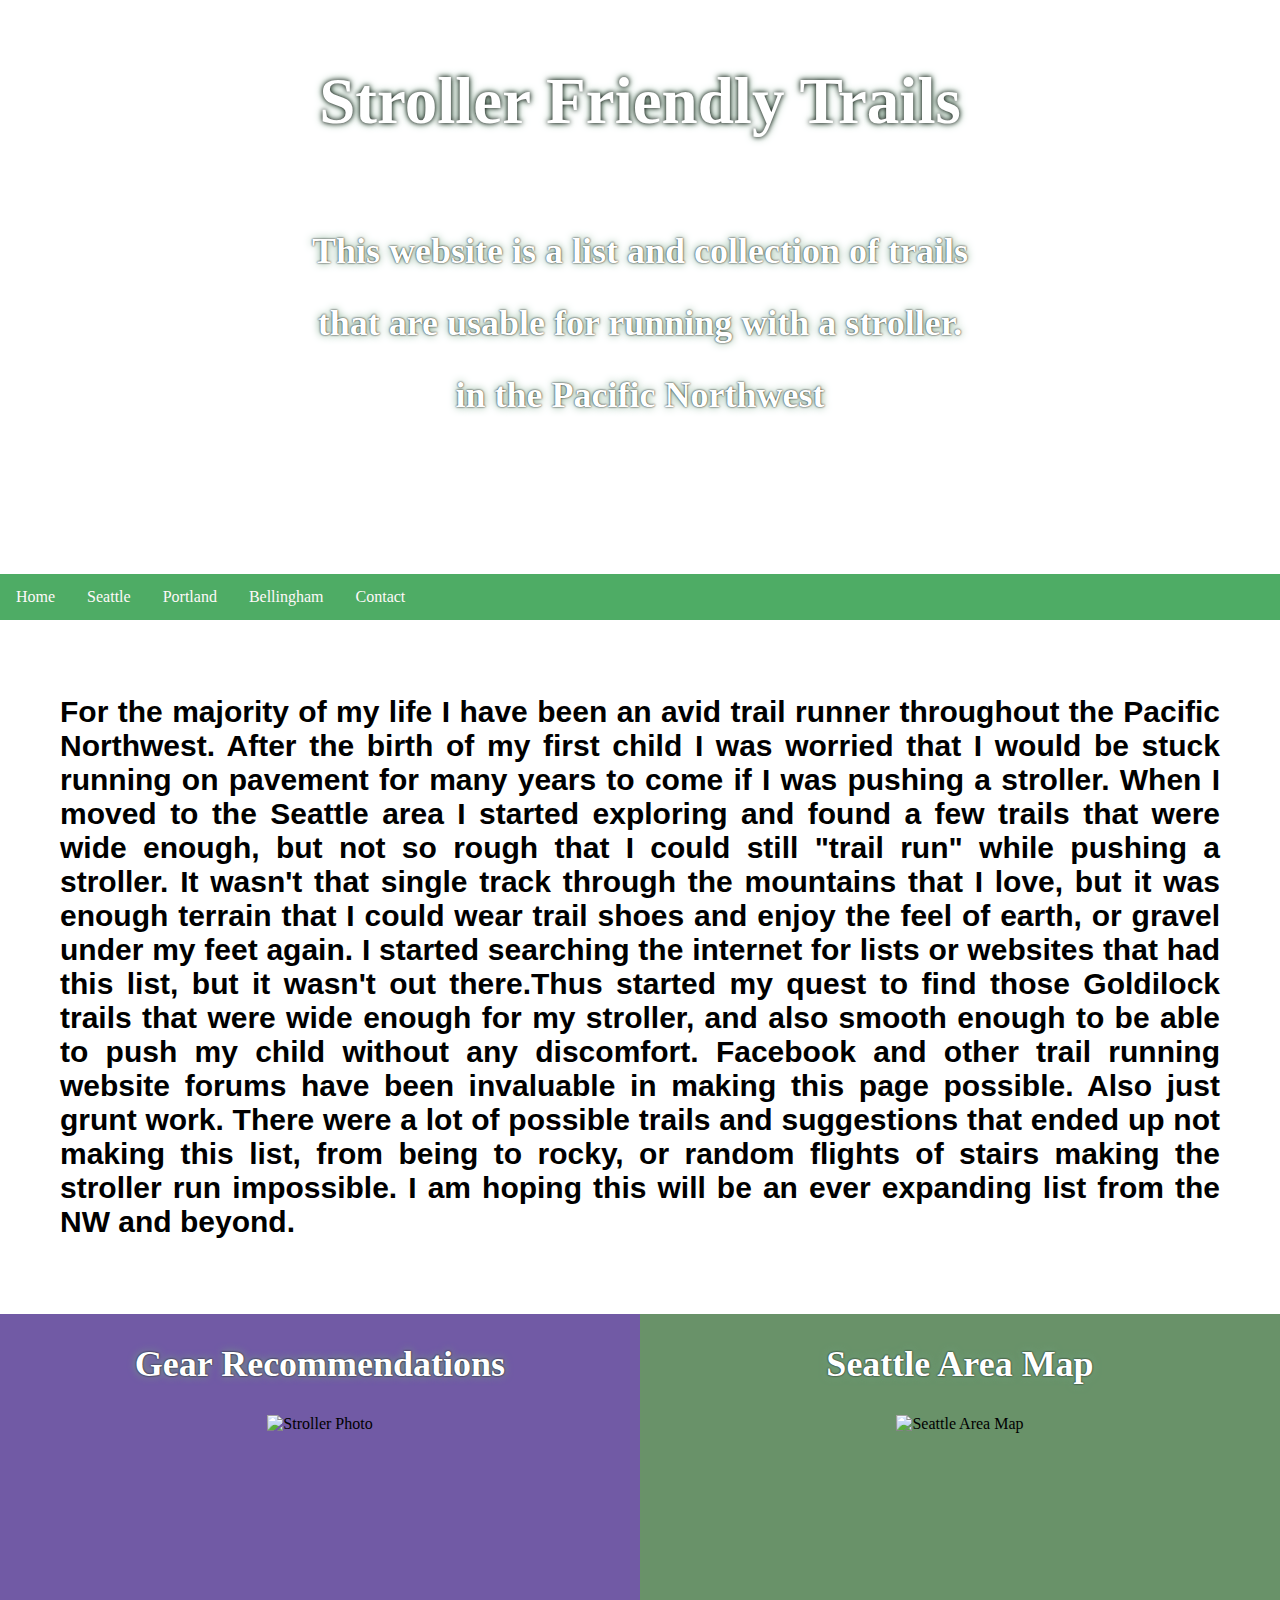
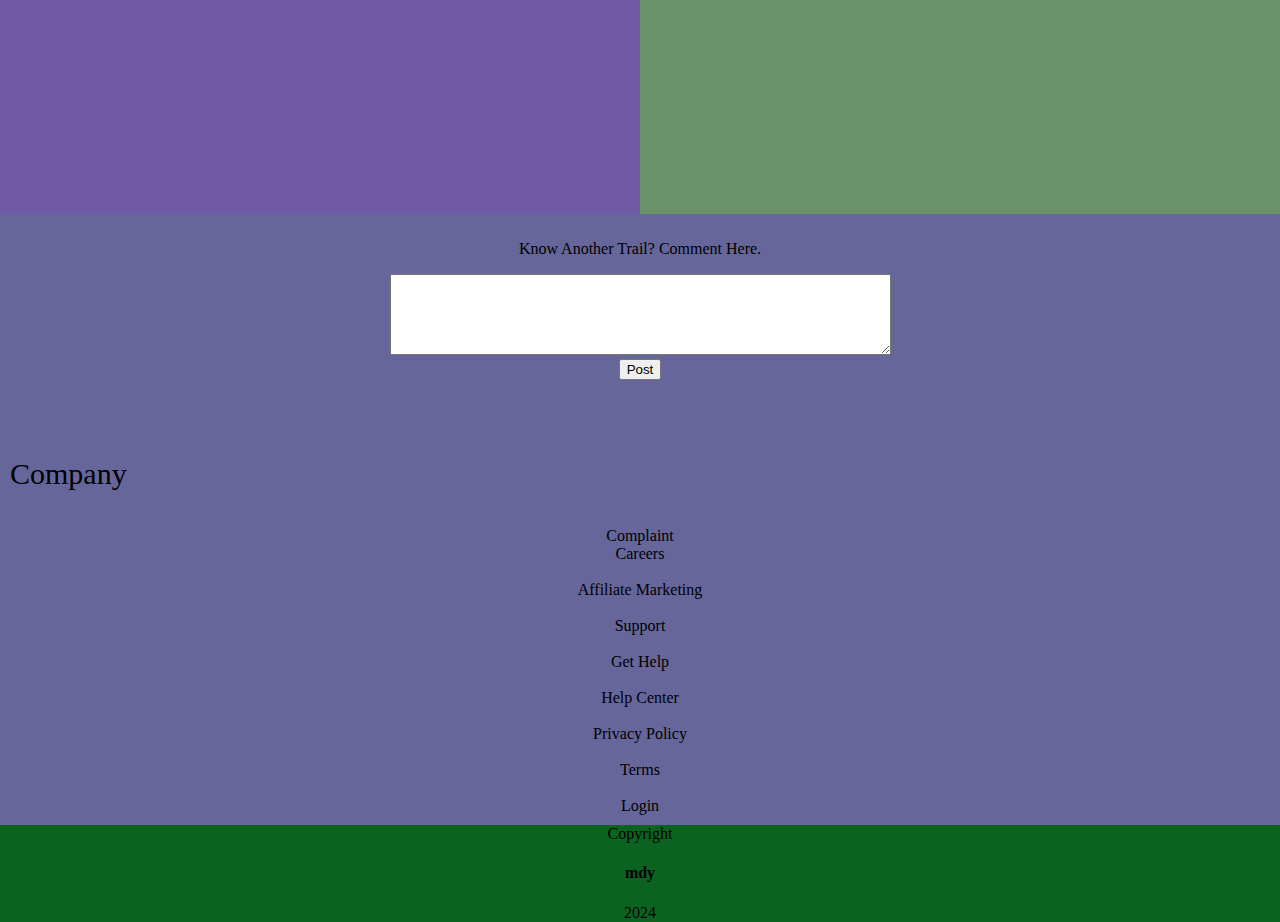
==== index.html @ 556f543b "foot2" ====
<!DOCTYPE html>
<html lang="en">
<head>
  <link rel="stylesheet" type="text/css" href="style.css"/>
    <meta charset="UTF-8">
    <meta name="viewport" content="width=device-width, initial-scale=1.0">
    <title>Website Stroller Friendly</title>
  <meta name="google-site-verification" content="e_IEe_mgp58Mw7TyH2IWBPhFUQuqyBUYYZ0FSE-vwtk" />
   <script src="file:///D:\codeFolder\Website1\otherwebsitestuff\websitev1.js"></script>
</head>
<body>
  <div class="header">
    <h1>Stroller Friendly Trails</h1>
    <div>
      <br>
    <h2>This website is a list and collection of trails</h2>
    <h2>that are usable for running with a stroller.</h2>
    <h2>in the Pacific Northwest</h2>
    <br></br>
    <br></br>
    <br></br>
    </div>
  </div>
    <div class="topnav">
      <a href="index.html">Home</a>
      <a href="seattleindex.html">Seattle</a>
      <a href="https://www.alltrails.com/us/oregon/portland/strollers">Portland</a>
      <a href="https://www.alltrails.com/us/washington/bellingham/strollers">Bellingham</a>
      <a href="https://www.facebook.com/profile.php?id=61564879913653">Contact</a>
    </div>
    <div class="container">
    <h3>
      For the majority of my life I have been an avid trail runner throughout the Pacific Northwest. After the birth of my first child I was worried that I would be stuck running on pavement for many years to come if I was pushing a stroller.
      When I moved to the Seattle area I started exploring and found a few trails that were wide enough, but not so rough that I could still "trail run" while pushing a stroller.  It wasn't that single track through the mountains that I love,
      but it was enough terrain that I could wear trail shoes and enjoy the feel of earth, or gravel under my feet again. I started searching the internet for lists or websites that had this list, but it wasn't out there.Thus started my quest 
      to find those Goldilock trails that were wide enough for my stroller, and also smooth enough to be able to push my child without any discomfort. Facebook and other trail running website forums have been invaluable in making this page 
      possible.  Also just grunt work. There were a lot of possible trails and suggestions that ended up not making this list, from being to rocky, or random flights of stairs making the stroller run impossible. I am hoping this will be an 
      ever expanding list from the NW and beyond.
      </h3>
    </div>
    <div class='some-page-wrapper'>
        <div class='row'>
          <div class='column'>
            <div class='blue-column'>
              <h2>Gear Recommendations</h2>
              <img src="https://images.unsplash.com/photo-1600563093202-337471bde37e?q=80&w=2012&auto=format&fit=crop&ixlib=rb-4.0.3&ixid=M3wxMjA3fDB8MHxwaG90by1wYWdlfHx8fGVufDB8fHx8fA%3D%3D"
  alt="Stroller Photo" width="350" height="350">
            </div>
          </div>
          <div class='column'>
            <div class='green-column'>
              <h2>Seattle Area Map</h2>
              <img src="https://cdn-assets.alltrails.com/static-map/production/lists/13932834/lists-13932834-20201115195437000000000-625x365-1.png"
              alt="Seattle Area Map" width="350" height="350">
            </div>
          </div>
        </div>
      </div>     
    </div>
    <!--footer stuff-->
    <div class="footer">
      <footer>
        <p>Know Another Trail? Comment Here.</p>
        <div id="comment-container">
      </div>
      <textarea name="" id="new-comment" cols="60" rows="5"></textarea>
      <br>
      <button id="btn-post">Post</button> 
        <div class="footer0">
          <h1></h1>
        </div>
        <div class="footer2"><br>Company</div></br>
            <br>Complaint</bt>
            <br>Careers</br>
            <br>Affiliate Marketing</br>
            <br>Support</br>
            <br>Get Help</br>
            <br>Help Center</br>
            <br>Privacy Policy</br>
            <br>Terms</br>
            <br>Login</br>
          </div>

        <div class="footer3">Copyright<h4>mdy</h4> 2024</div>
      <!--footer stuff above-->
    
    <script>
     document.getElementById("btn-post").addEventListener("click", function () {
    const newComment = document.getElementById("new-comment").value;
    const commentContainer = document.getElementById("comment-container");
    const commentElement = document.createElement("p");
    commentElement.innerText = newComment;
    commentContainer.appendChild(commentElement);
    document.getElementById("new-comment").value = "";
});

    </script>
</body>
</html>
---- style.css ----
h1 {
  color: white;
  text-shadow: 0 0 5px black, 0 0 9px hsl(140, 21%, 54%);
  font-size: 65px;
}
h2 {
  color: white;
  text-shadow: 0 0 2px black, 0 0 9px hsl(140, 21%, 54%);
  font-size: 36px;
}
h3 {
  font-family:'Segoe UI', Tahoma, Geneva, Verdana, sans-serif;
  font-size: 30px;
}
      body {
        margin: 0;
      }
      
      .header{
    
      font-family: Garamond, serif;
      background-image: url("https://media.gettyimages.com/id/1339751014/photo/rain-in-the-forest-vancouver-canada.jpg?s=612x612&w=0&k=20&c=9OWQKb3u7p2DpSDrxDTS7uBqawrjtuKycrcthLVNpZA=");
      padding: 20px;
      text-align: center;
       
      }
      .topnav {
        overflow: hidden;
        background-color: #4eac65;
      }
      .topnav a {
        float: left;
        display: block;
        color: #fff9f9;
        text-align: center;
        padding: 14px 16px;
        text-decoration: none;
      }
      
      .topnav a:hover {
        background-color: #0a6320;
        color: rgb(0, 0, 0);
      }
      .topnav a:active {
        background-color:rgb(20, 192, 92);
        box-shadow: 0 5px #056337;
        transform: translateY(4px);
      }  
.container {
  padding: 45px;
  padding-left: 60px;
  padding-right: 60px;
  text-align: justify;}

/* Future 2 bottom columns */
.row {
  display: flex;
  flex-direction: row;
  flex-wrap: wrap;
  width: 100%;
}

.column {
  display: flex;
  flex-direction: column;
  flex-basis: 100%;
  flex: 1;
}

.blue-column {
  background-color: rgb(113, 90, 165);
  height: 500px;
  text-align: center;
}

.green-column {
  background-color: rgb(105, 146, 105);
  height: 500px;
  text-align: center;
}

/*responsive layout*/
@media screen and (max-width: 800px) {
  .leftcolumn, .rightcolumn {
    width: 100%;
    padding: 0;
  }
}
.footer {
  background-color: #66669b;
  padding: 10px;
  text-align: center;
  
}
ul {
  list-style-type: none;
  text-align: center;
}
.footer2 {
  display: flex;
  flex-wrap: wrap;
  font-size: 30px;
  text-align: center;
}
.footer3 {
  text-align: center;
  background-color: #0a6320;
}
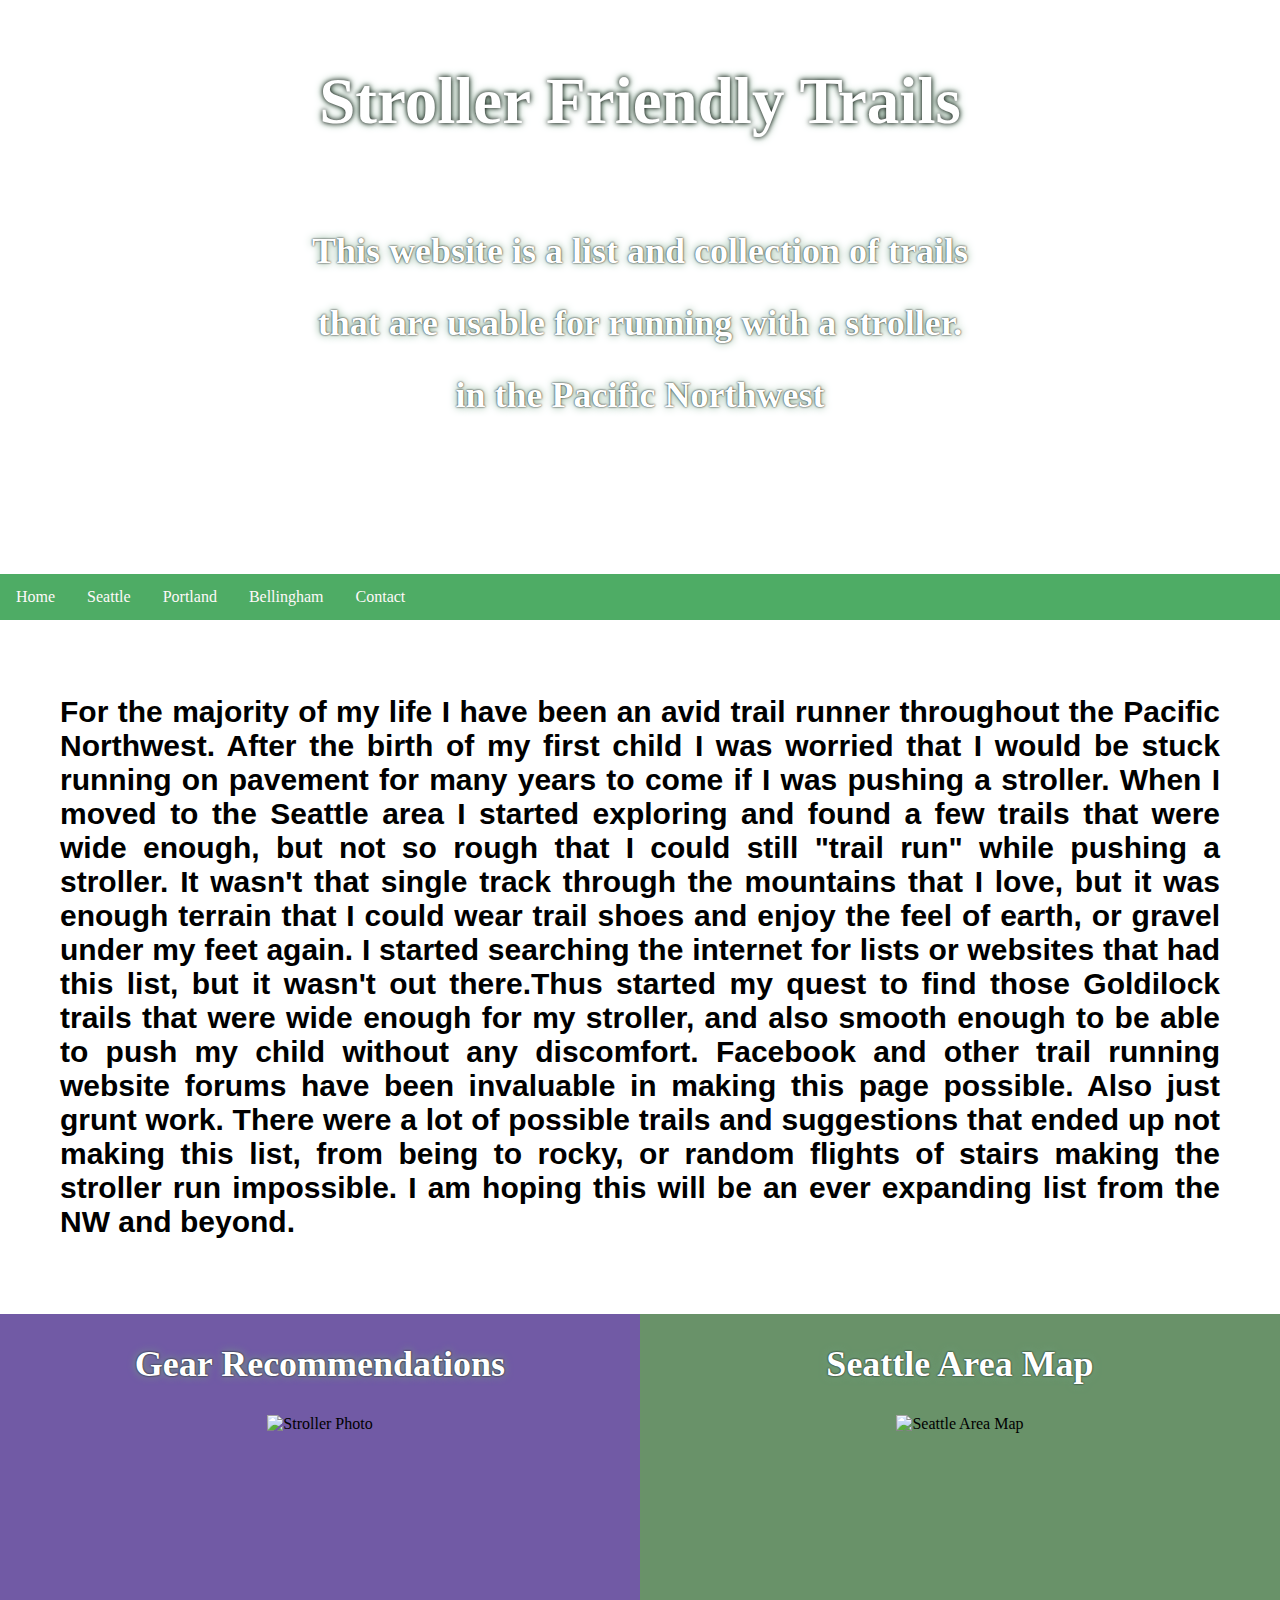
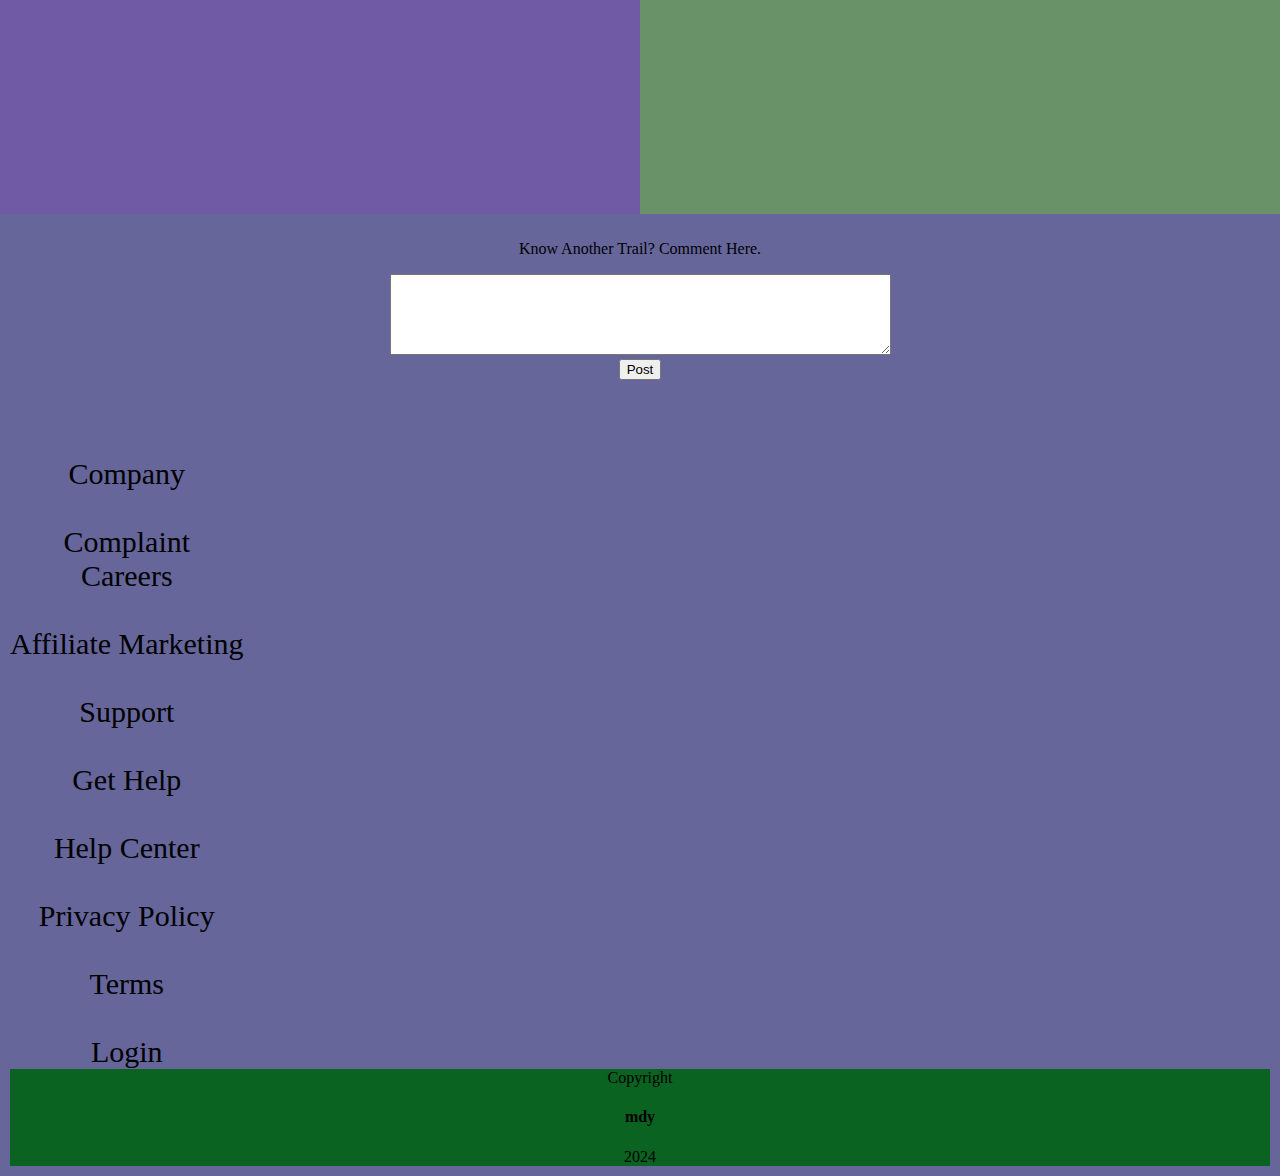
==== commit f40933dd: "foot2" ====
--- a/index.html
+++ b/index.html
@@ -69,7 +69,7 @@
         <div class="footer0">
           <h1></h1>
         </div>
-        <div class="footer2"><br>Company</div></br>
+        <div class="footer2"><br>Company</br>
             <br>Complaint</bt>
             <br>Careers</br>
             <br>Affiliate Marketing</br>
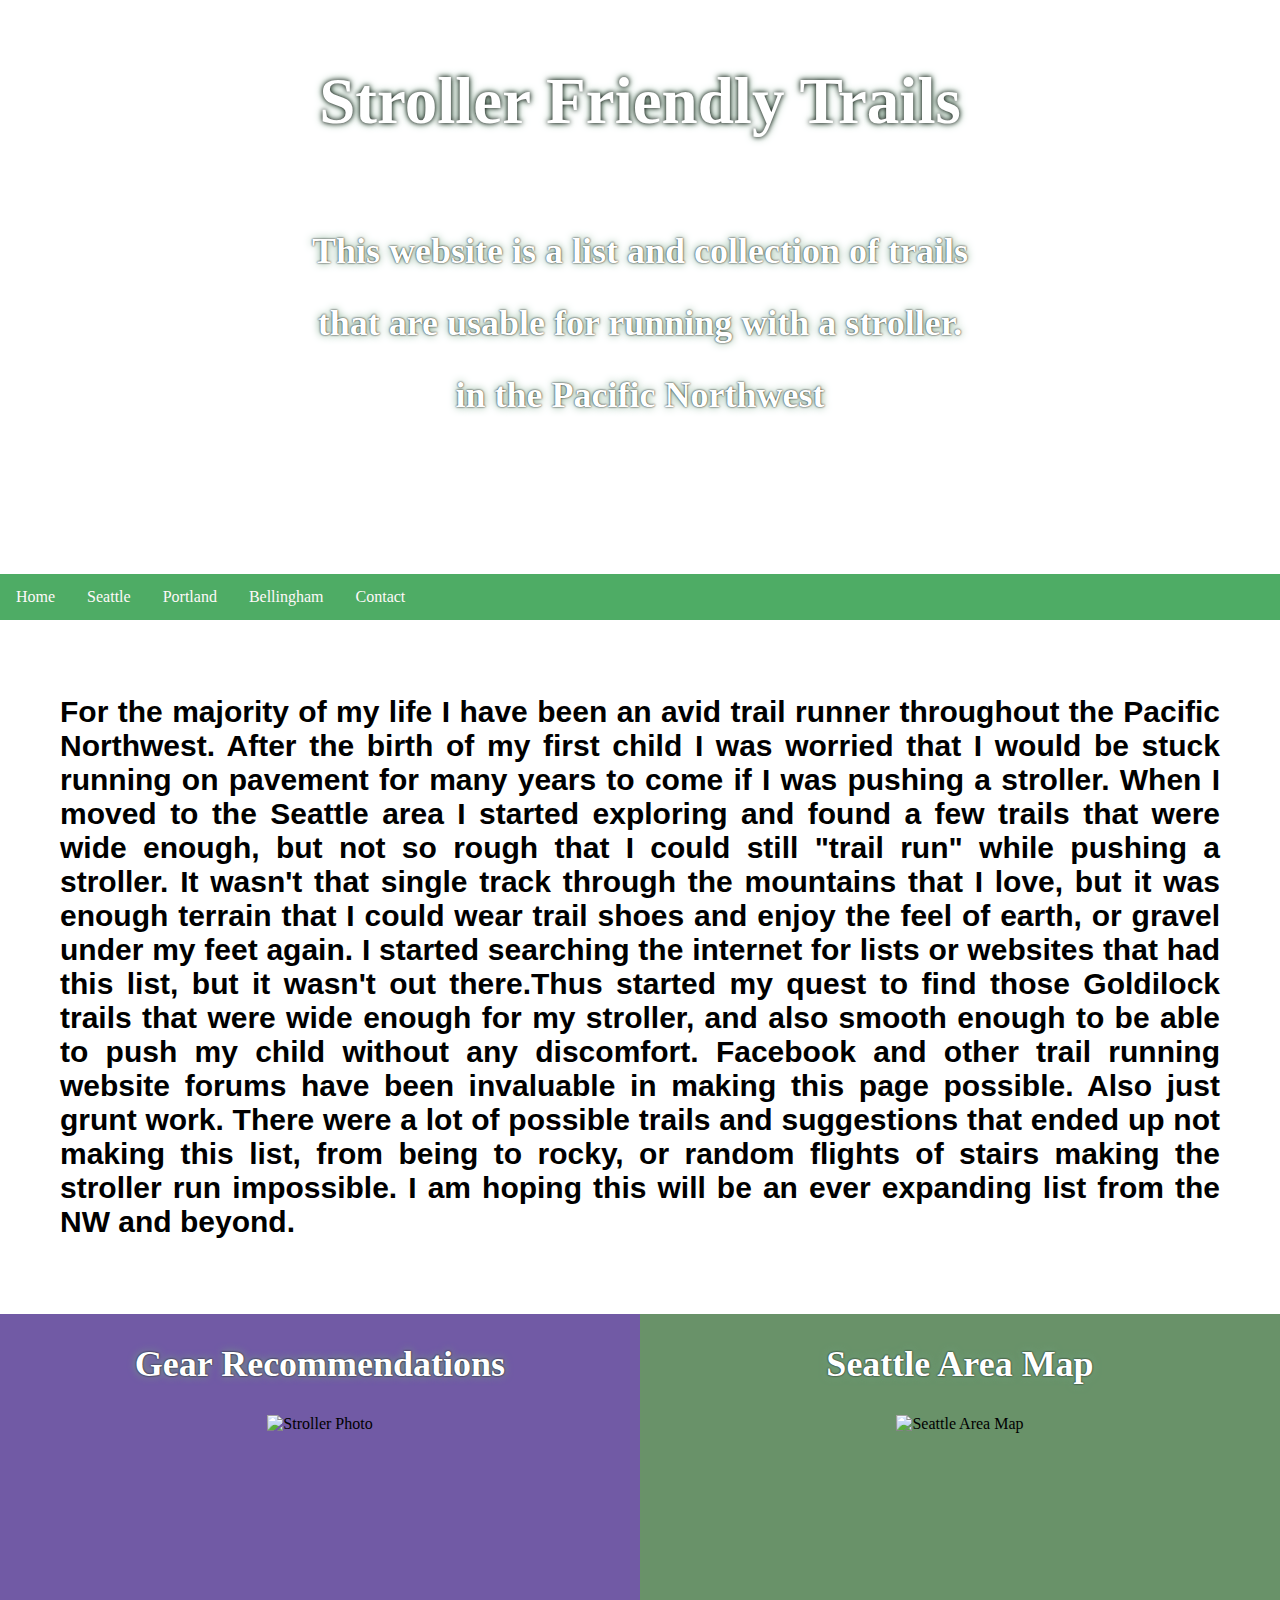
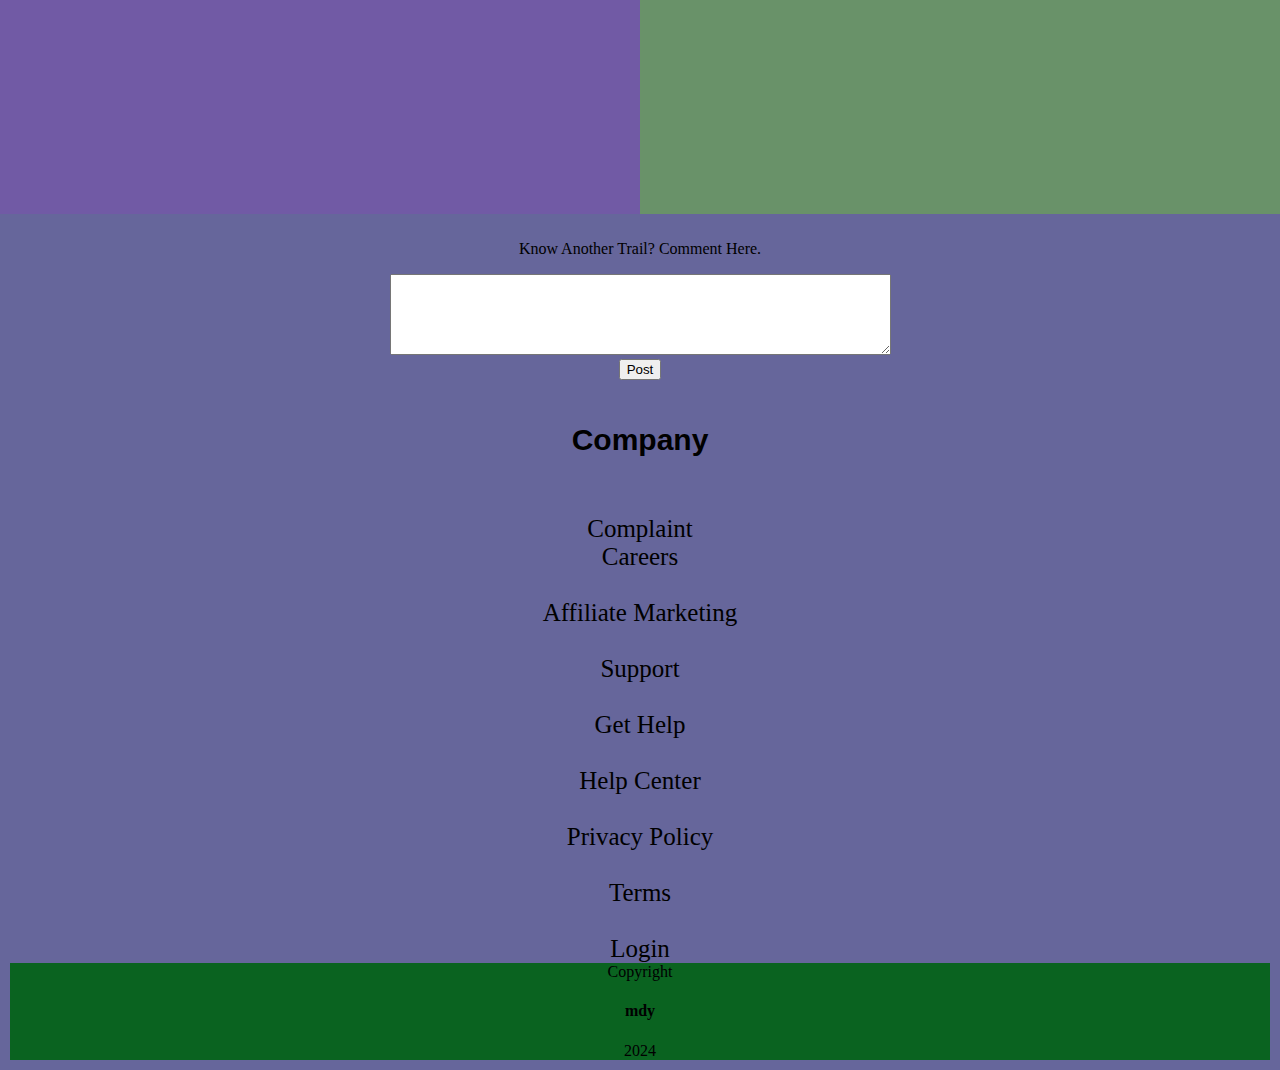
==== commit a14fc915: "f2" ====
--- a/index.html
+++ b/index.html
@@ -69,7 +69,7 @@
         <div class="footer0">
           <h1></h1>
         </div>
-        <div class="footer2"><br>Company</br>
+        <div class="footer2"><h3>Company</h3>
             <br>Complaint</bt>
             <br>Careers</br>
             <br>Affiliate Marketing</br>
--- a/style.css
+++ b/style.css
@@ -97,9 +97,8 @@
   text-align: center;
 }
 .footer2 {
-  display: flex;
-  flex-wrap: wrap;
-  font-size: 30px;
+
+  font-size: 25px;
   text-align: center;
 }
 .footer3 {
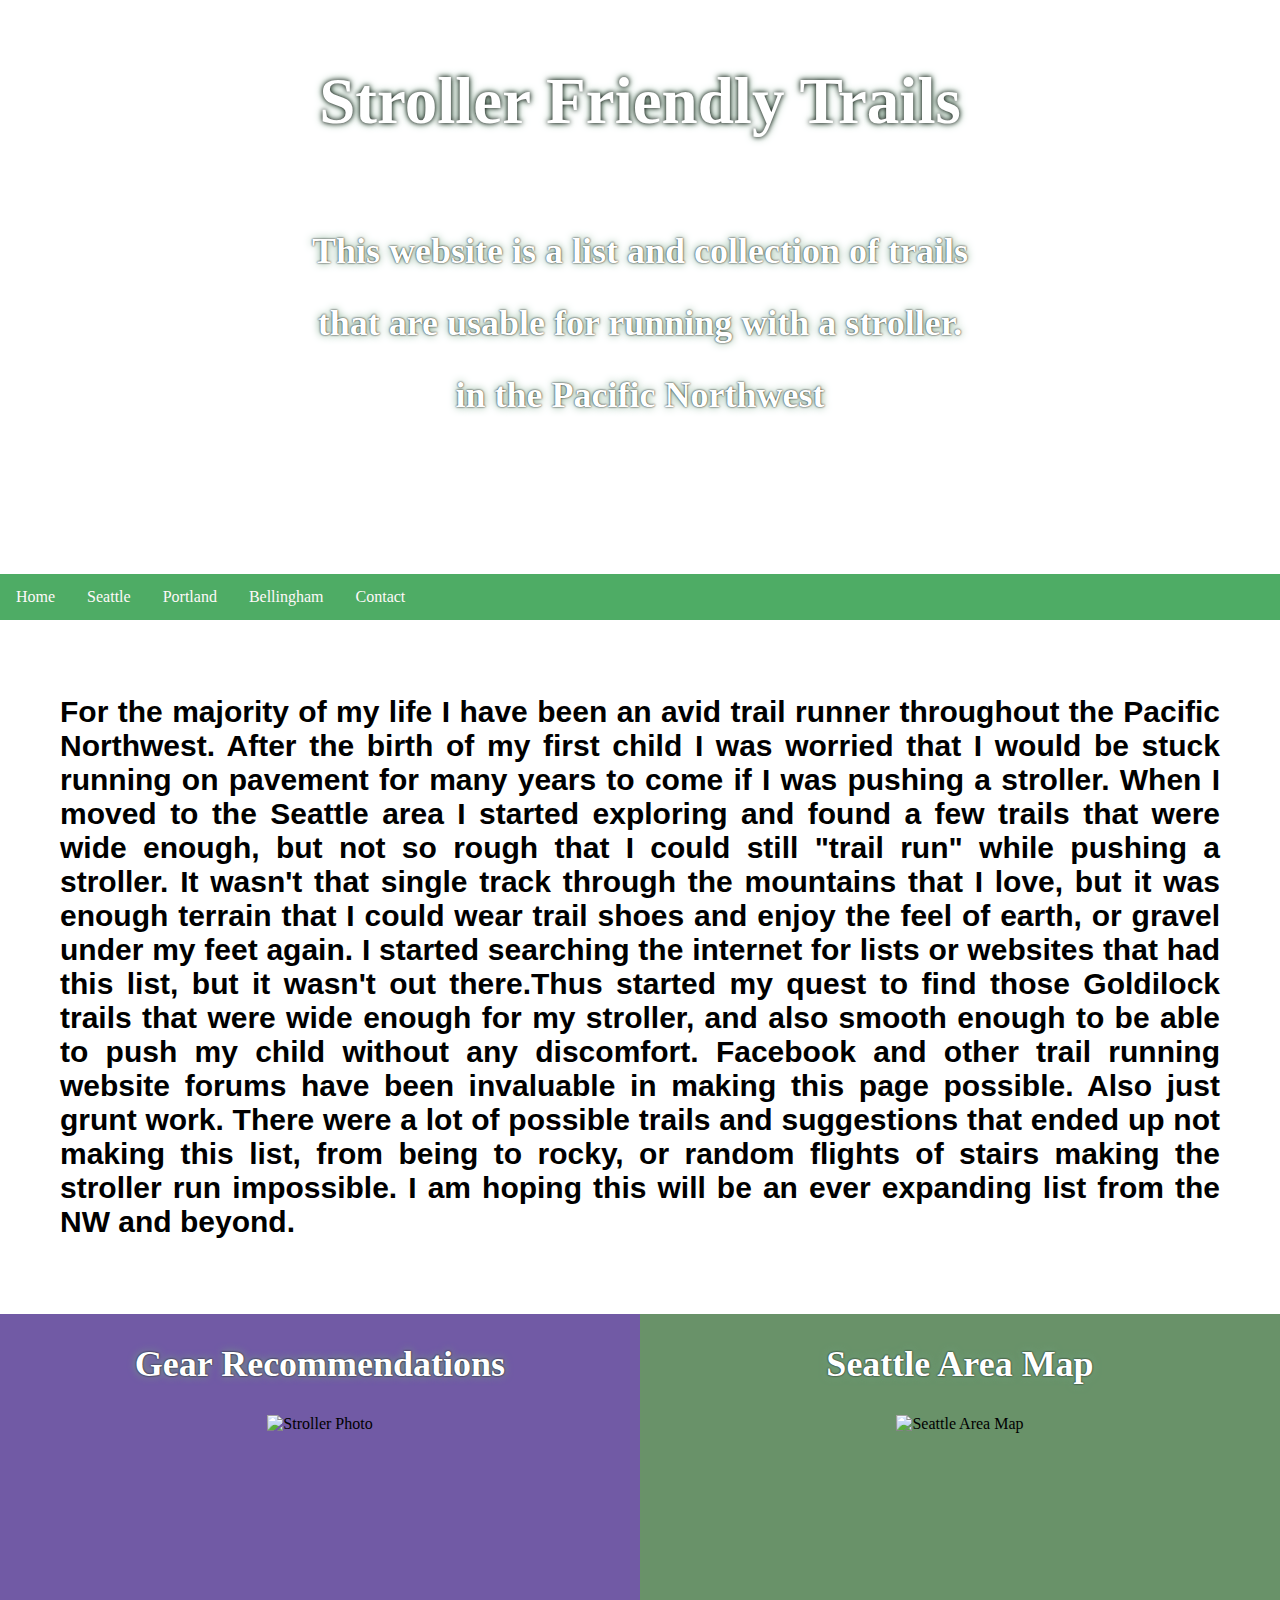
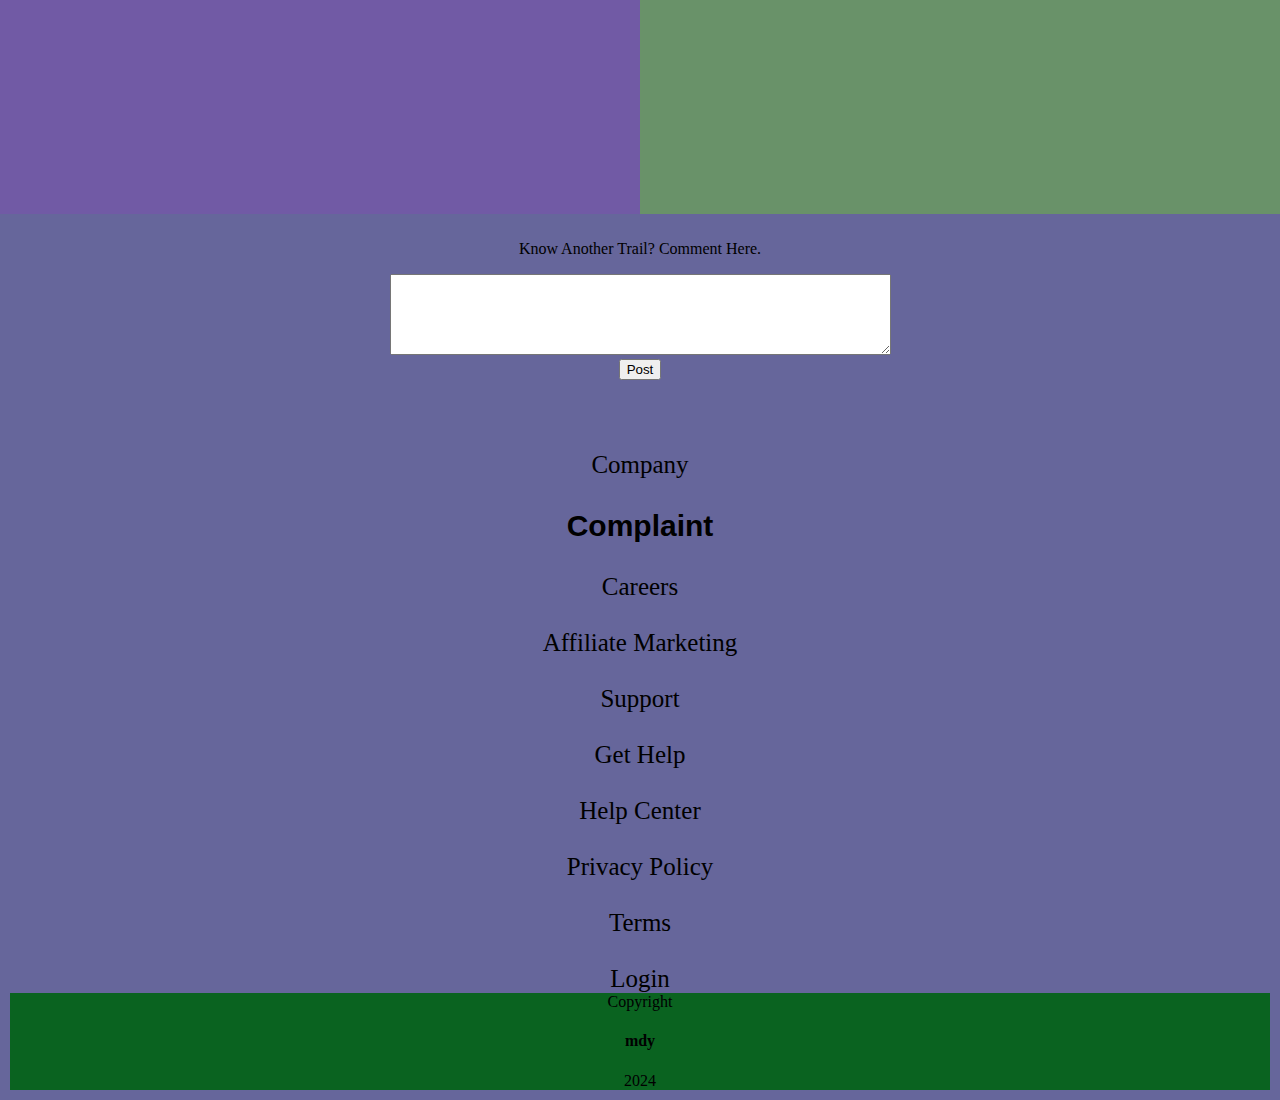
==== commit a38733ed: "f2" ====
--- a/index.html
+++ b/index.html
@@ -69,9 +69,7 @@
         <div class="footer0">
           <h1></h1>
         </div>
-        <div class="footer2"><h3>Company</h3>
-            <br>Complaint</bt>
-            <br>Careers</br>
+        <div class="footer2"><br>Company<h3>Complaint</h3>Careers</br>
             <br>Affiliate Marketing</br>
             <br>Support</br>
             <br>Get Help</br>
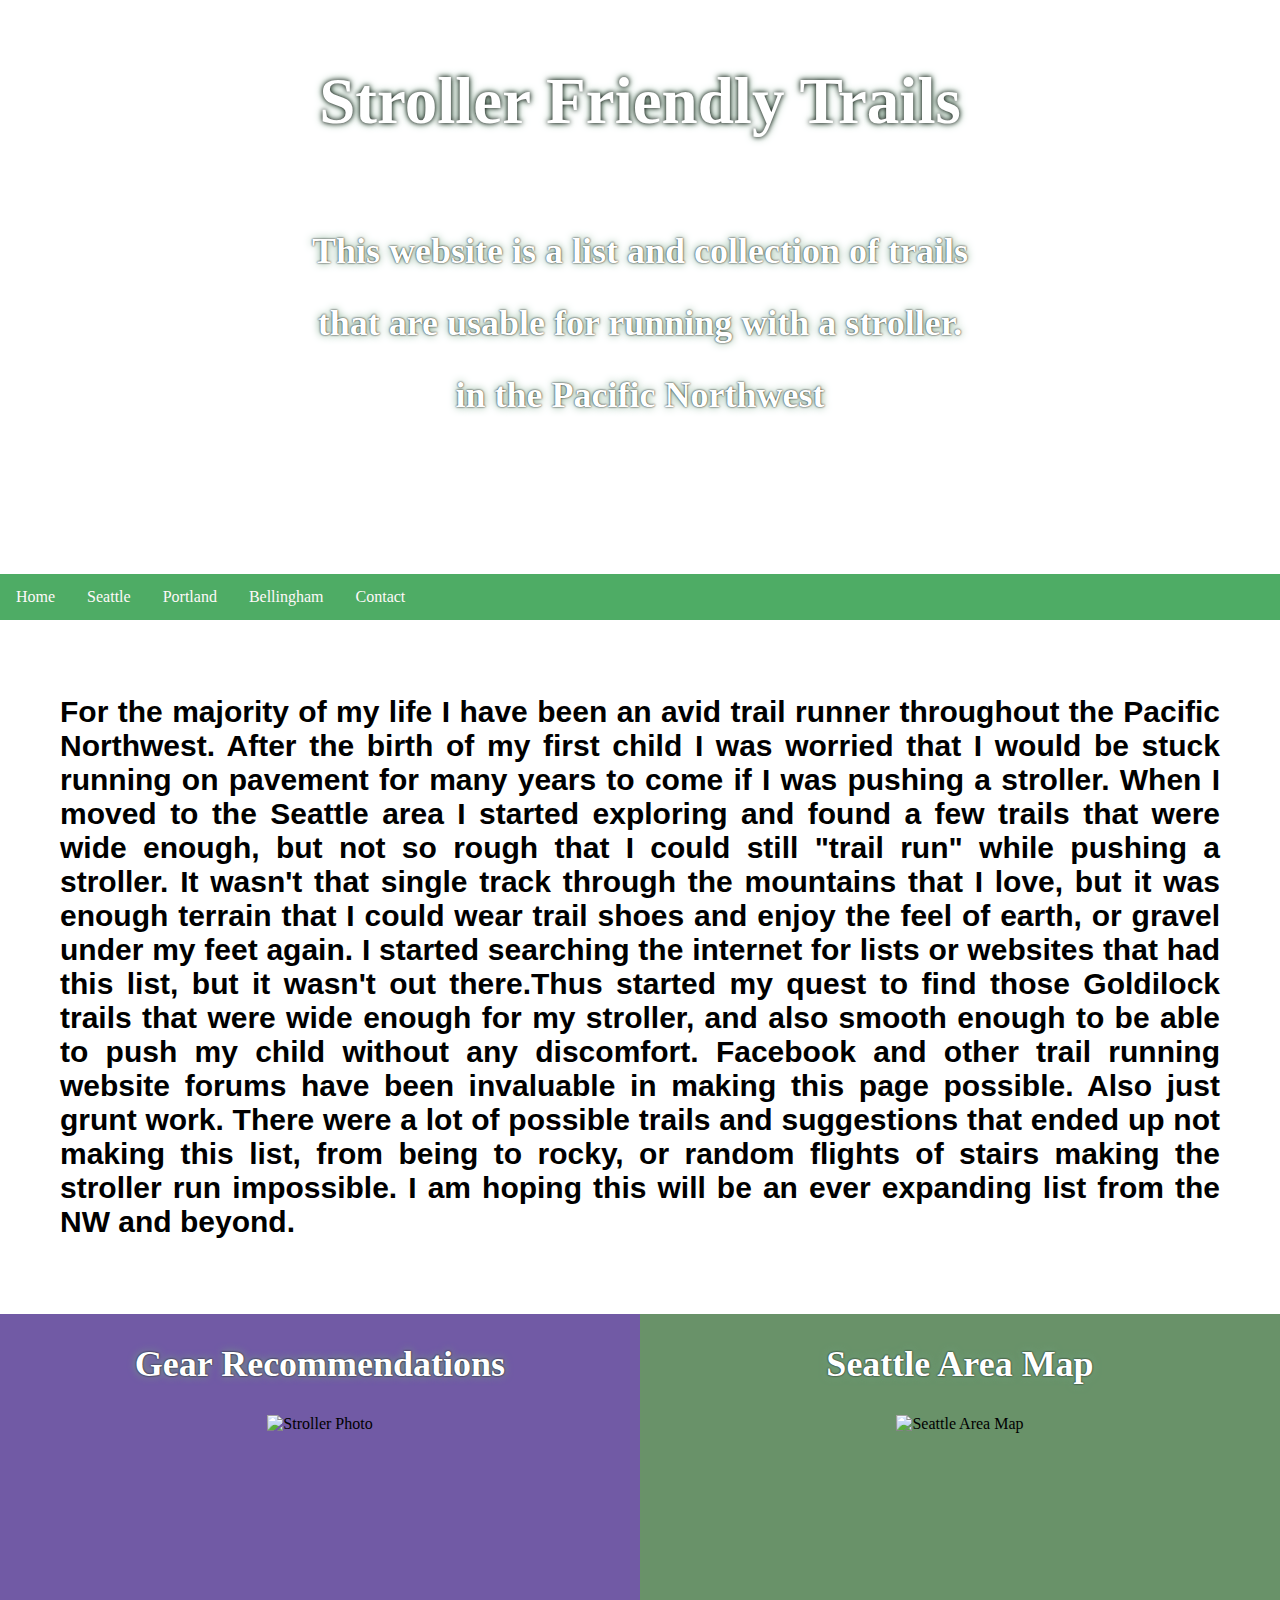
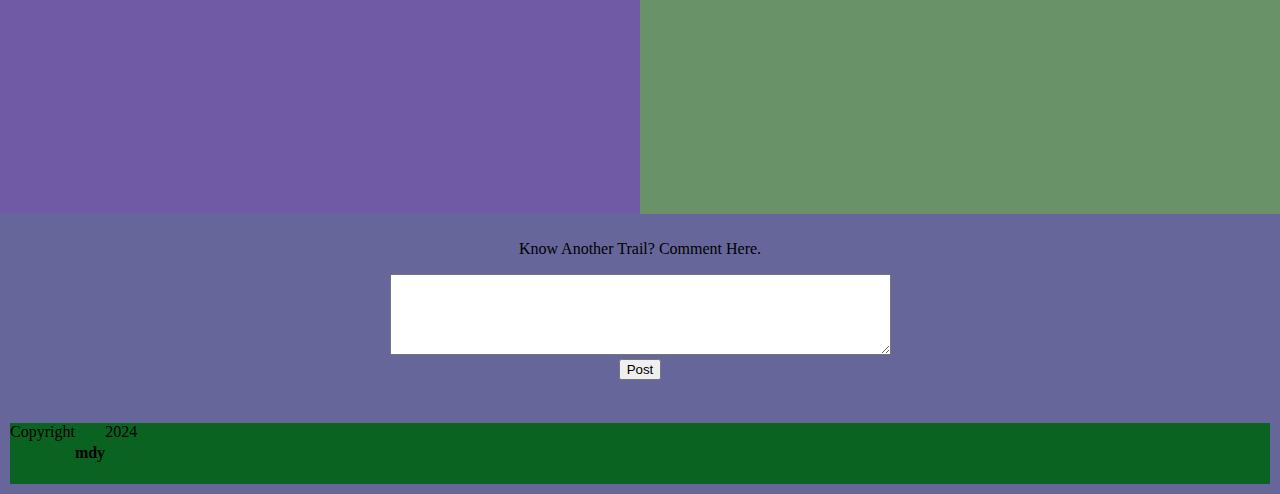
==== commit 69fc0223: "no more f2" ====
--- a/index.html
+++ b/index.html
@@ -69,16 +69,6 @@
         <div class="footer0">
           <h1></h1>
         </div>
-        <div class="footer2"><br>Company<h3>Complaint</h3>Careers</br>
-            <br>Affiliate Marketing</br>
-            <br>Support</br>
-            <br>Get Help</br>
-            <br>Help Center</br>
-            <br>Privacy Policy</br>
-            <br>Terms</br>
-            <br>Login</br>
-          </div>
-
         <div class="footer3">Copyright<h4>mdy</h4> 2024</div>
       <!--footer stuff above-->
     
--- a/style.css
+++ b/style.css
@@ -96,12 +96,9 @@
   list-style-type: none;
   text-align: center;
 }
-.footer2 {
-
-  font-size: 25px;
-  text-align: center;
-}
 .footer3 {
+  display: flex;
+  flex-wrap: wrap;
   text-align: center;
   background-color: #0a6320;
 }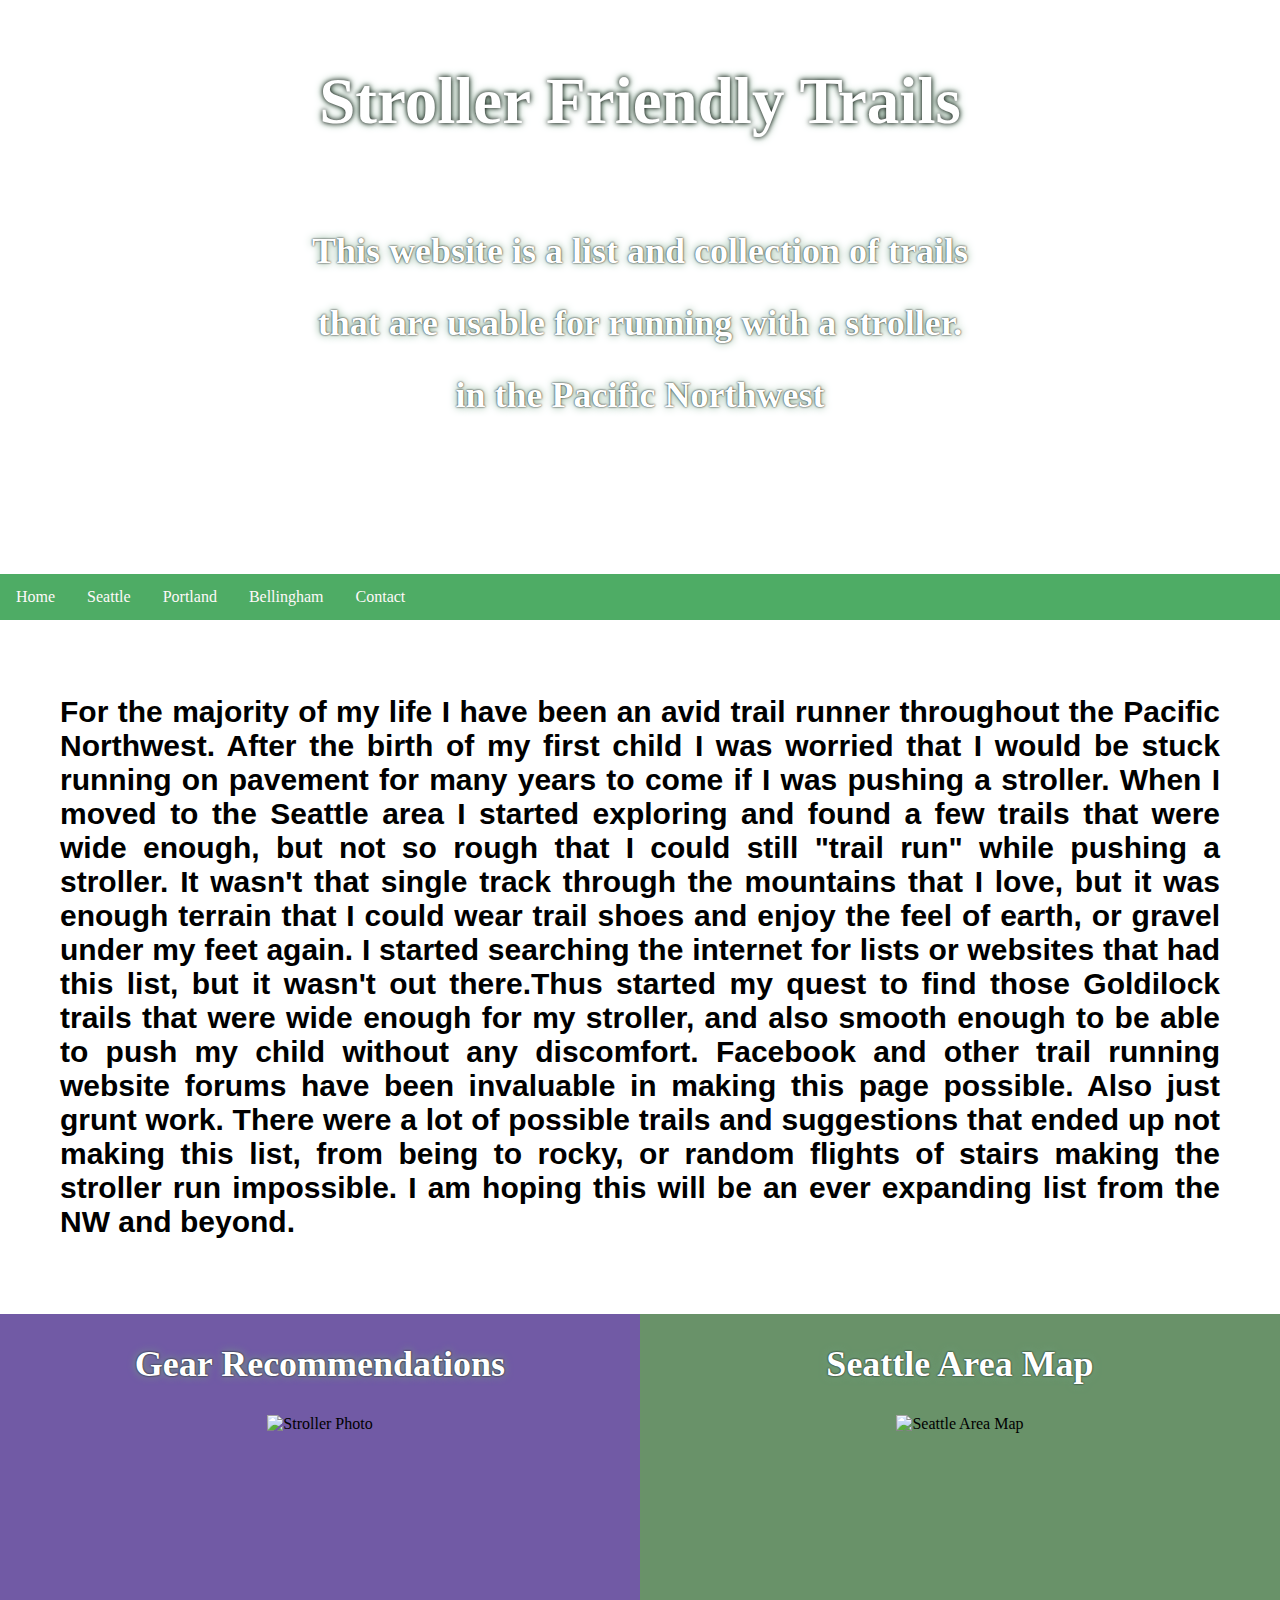
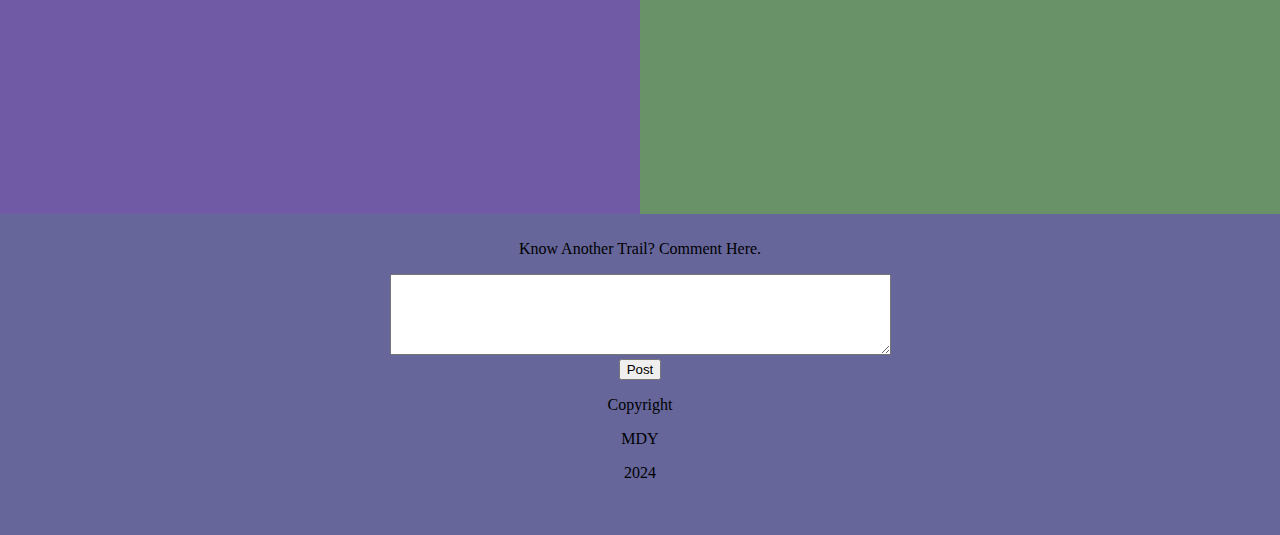
==== commit 7516340b: "footer update nov" ====
--- a/index.html
+++ b/index.html
@@ -65,11 +65,14 @@
       </div>
       <textarea name="" id="new-comment" cols="60" rows="5"></textarea>
       <br>
-      <button id="btn-post">Post</button> 
+      <button id="btn-post">Post</button>
+      <p>Copyright</p>
+      <p>MDY</p>
+      <p>2024</p> 
         <div class="footer0">
           <h1></h1>
         </div>
-        <div class="footer3">Copyright<h4>mdy</h4> 2024</div>
+    
       <!--footer stuff above-->
     
     <script>
--- a/style.css
+++ b/style.css
@@ -96,9 +96,3 @@
   list-style-type: none;
   text-align: center;
 }
-.footer3 {
-  display: flex;
-  flex-wrap: wrap;
-  text-align: center;
-  background-color: #0a6320;
-}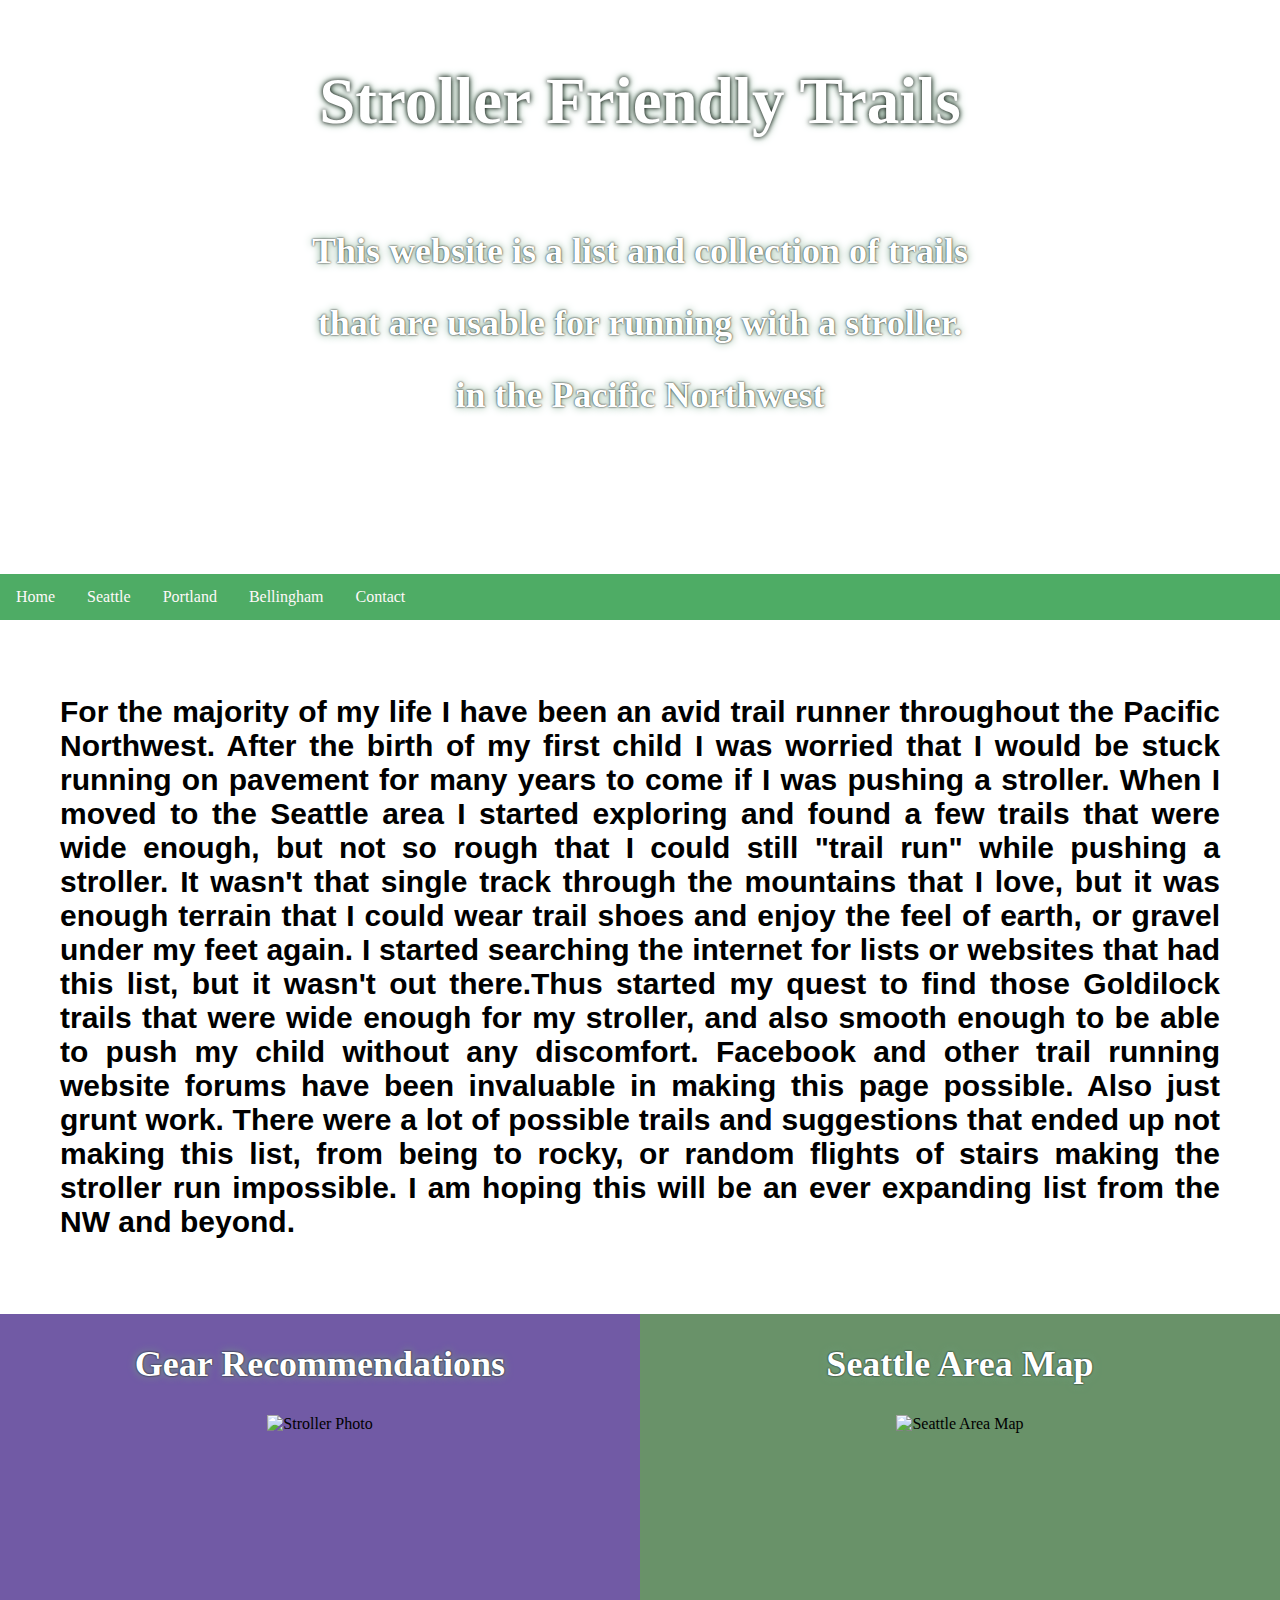
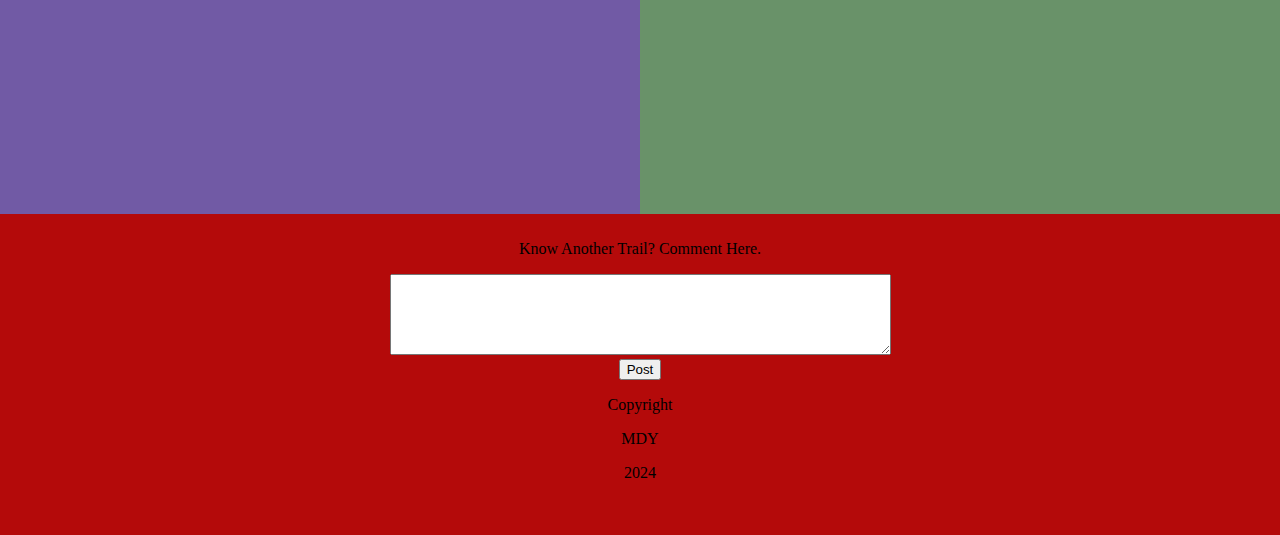
==== commit 706f6ac2: "footer nov 2" ====
--- a/index.html
+++ b/index.html
@@ -72,7 +72,6 @@
         <div class="footer0">
           <h1></h1>
         </div>
-    
       <!--footer stuff above-->
     
     <script>
--- a/style.css
+++ b/style.css
@@ -87,7 +87,7 @@
   }
 }
 .footer {
-  background-color: #66669b;
+  background-color: #b40a0a;
   padding: 10px;
   text-align: center;
   
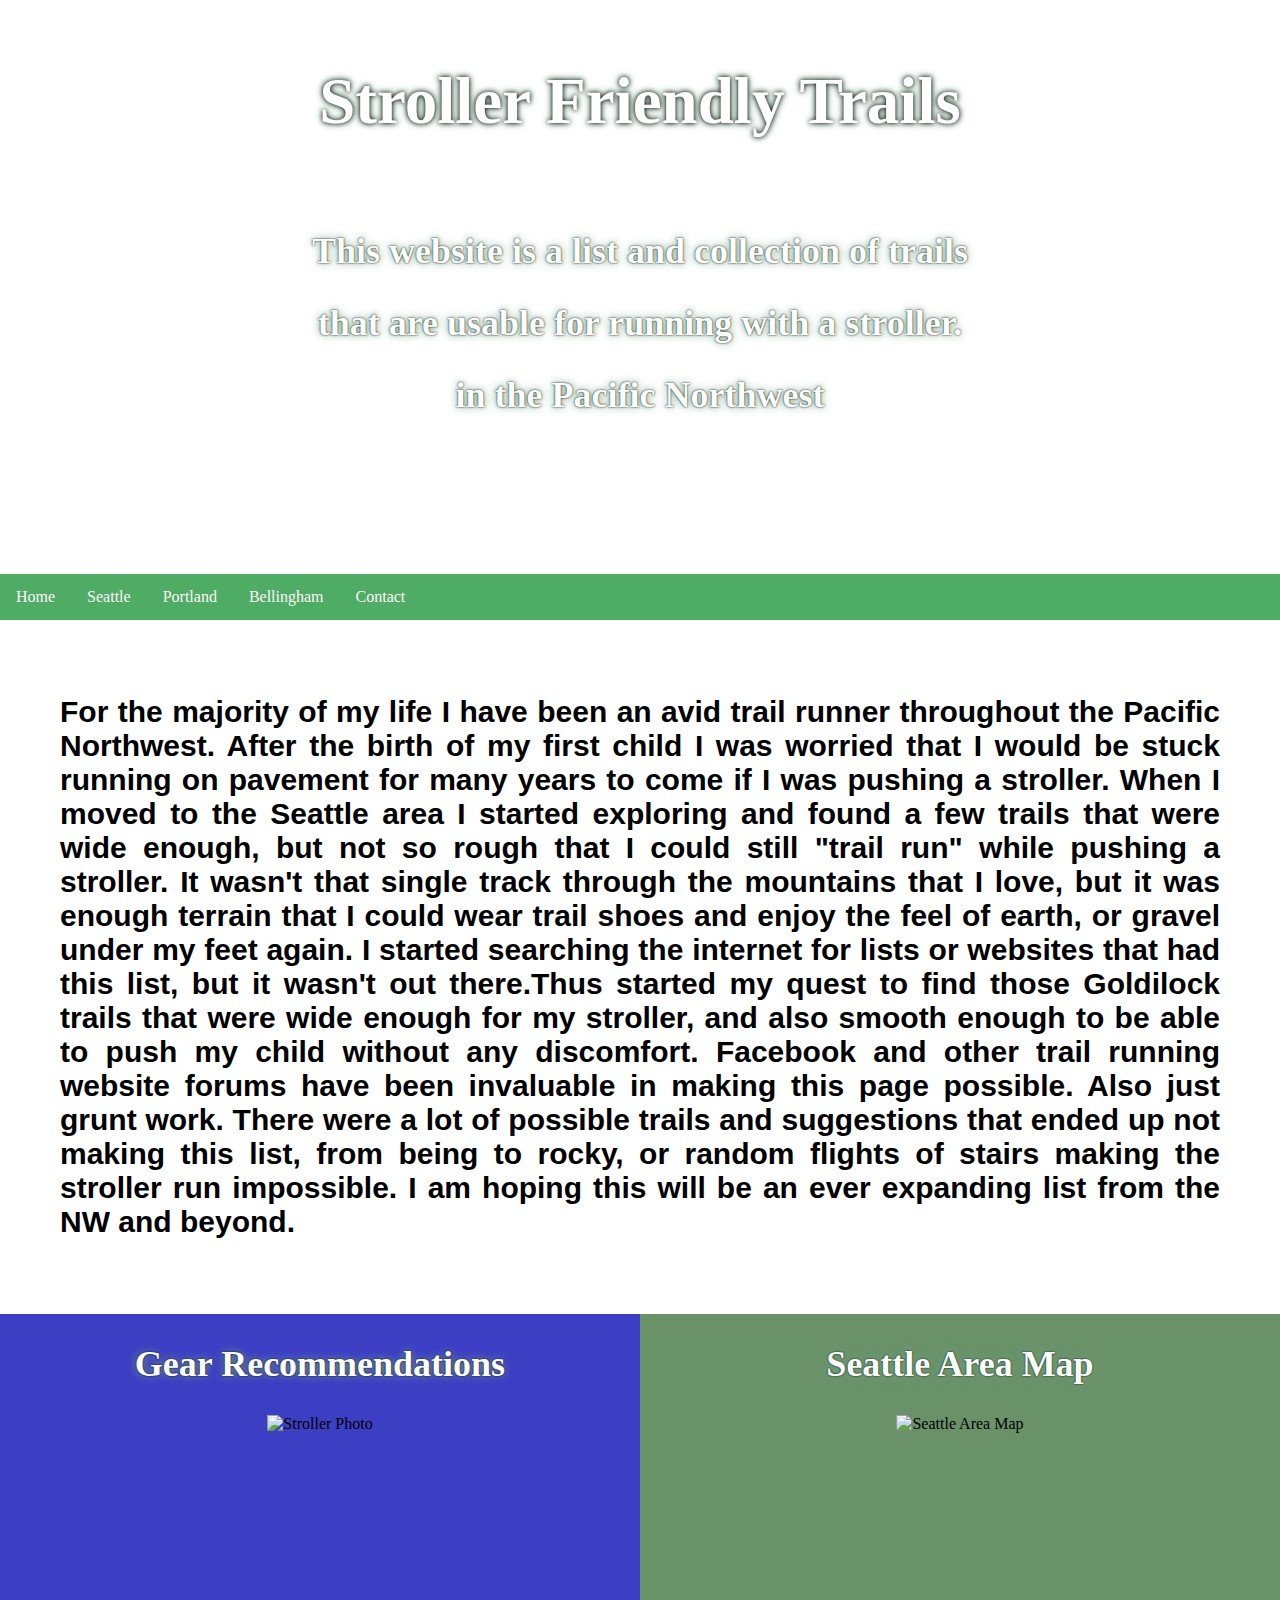
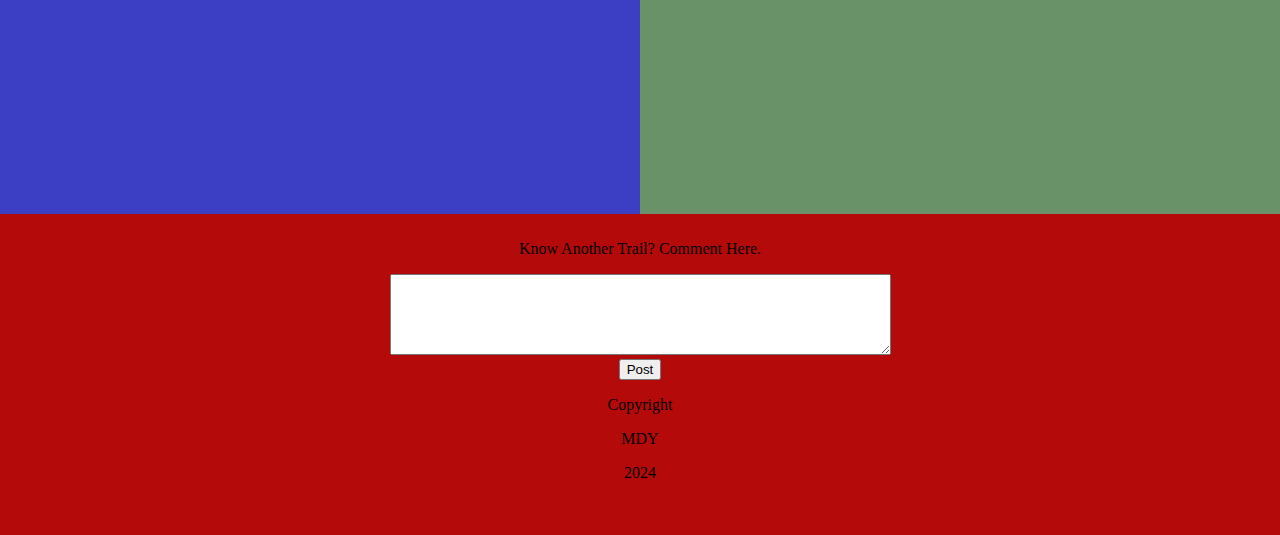
==== commit 28b97113: "Update index.html" ====
--- a/index.html
+++ b/index.html
@@ -6,6 +6,7 @@
     <meta name="viewport" content="width=device-width, initial-scale=1.0">
     <title>Website Stroller Friendly</title>
   <meta name="google-site-verification" content="e_IEe_mgp58Mw7TyH2IWBPhFUQuqyBUYYZ0FSE-vwtk" />
+  <link rel="canonical" href="https://www.strollertrails.com" />
    <script src="file:///D:\codeFolder\Website1\otherwebsitestuff\websitev1.js"></script>
 </head>
 <body>
--- a/style.css
+++ b/style.css
@@ -68,7 +68,7 @@
 }
 
 .blue-column {
-  background-color: rgb(113, 90, 165);
+  background-color: rgb(60, 62, 196);
   height: 500px;
   text-align: center;
 }
@@ -87,7 +87,7 @@
   }
 }
 .footer {
-  background-color: #b40a0a;
+  background-color: rgb(180, 10, 10);
   padding: 10px;
   text-align: center;
   
